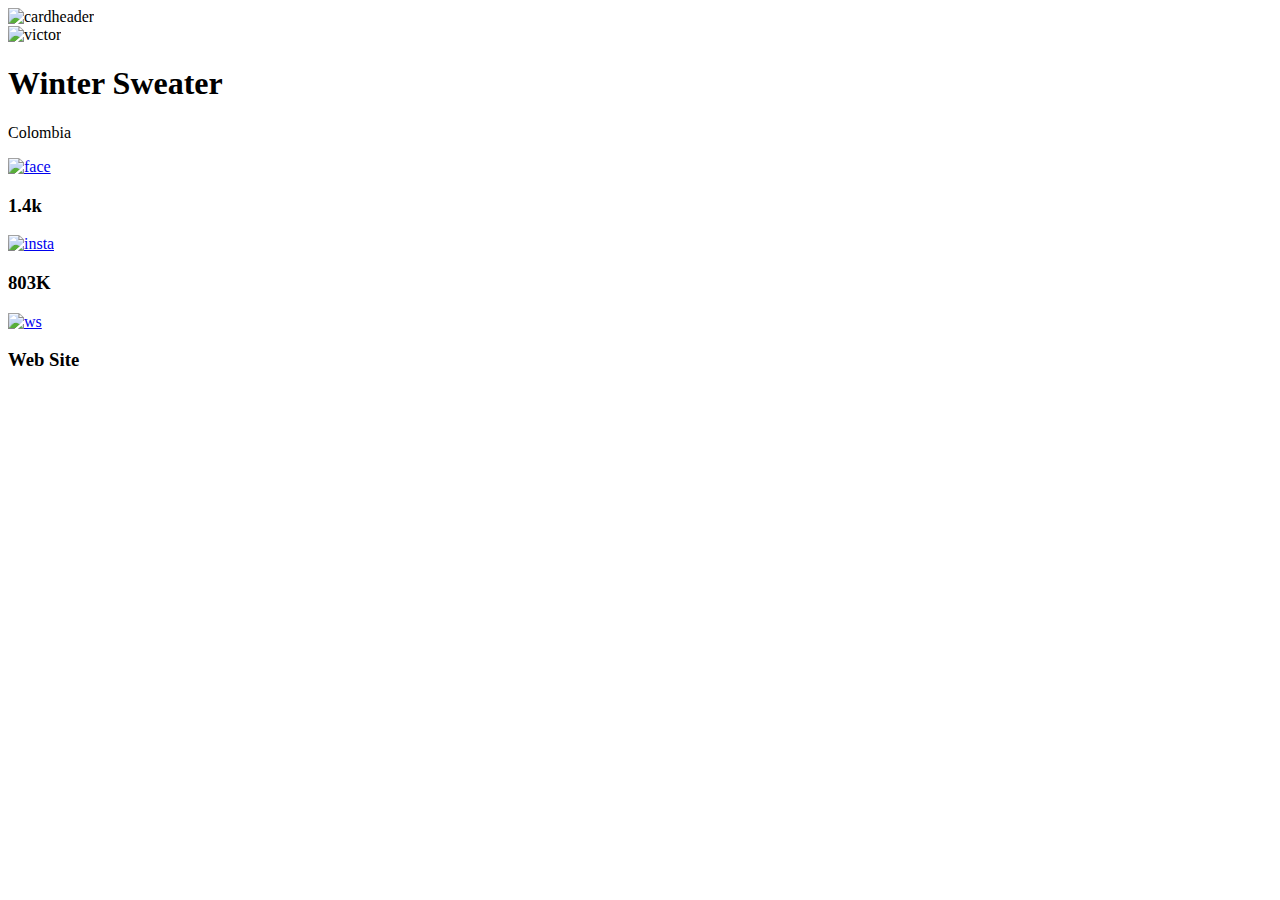
==== index.html @ 16e5b973 "Agregue el nuevo index" ====
<!DOCTYPE html>
<html lang="en">
<head>
    <meta charset="UTF-8">
    <meta http-equiv="X-UA-Compatible" content="IE=edge">
    <meta name="viewport" content="width=device-width, initial-scale=1.0">
    <title>Winter Sweater</title>
    <link rel="shortcut icon" href="./png ciervo - copia.png" type="image/x-icon">
    <link rel="preconnect" href="https://fonts.googleapis.com">
    <link rel="preconnect" href="https://fonts.gstatic.com" crossorigin>
    <link href="https://fonts.googleapis.com/css2?family=Kumbh+Sans:wght@400;700&display=swap" rel="stylesheet">
    <link rel="stylesheet" href="./styles.css">
</head>
<body>
    <main class="flex">
        <article class="card">
            <img src="./weaving-1803874_1920 (1).jpg" alt="cardheader" class="card-header"> 
            <div class="card-body">
                <img src="./png ciervo - copia.png" alt="victor" class="card-body-img">
                <h1 class="card-body-title">
                    Winter Sweater
                    <!-- <span>26</span> -->
                </h1>
                <p class="card-body-text">Colombia
                </p>
            </div>
            <div class="card-footer">
                <div class="card-footer-social">
                    <a href="https://www.facebook.com/s.wintersweater/" target="_blank">
                    <img src="./face.png" alt="face"></a>
                    <h3>1.4k</h3>
                </div>
                <div class="card-footer-social">
                    <a href="https://www.instagram.com/s.wintersweater/" target="_blank">
                    <img src="./inst.png" alt="insta"></a>
                    <h3>803K</h3>
                </div>
                <div class="card-footer-sociall">
                    <a href="https://wintersweater.com.co/" target="_blank">
                    <img src="./png ciervo - copia.png" alt="ws"></a>
                    <h3>Web Site</h3>
                </div>
            </div>
        </article>
    </main>
</body>
</html>
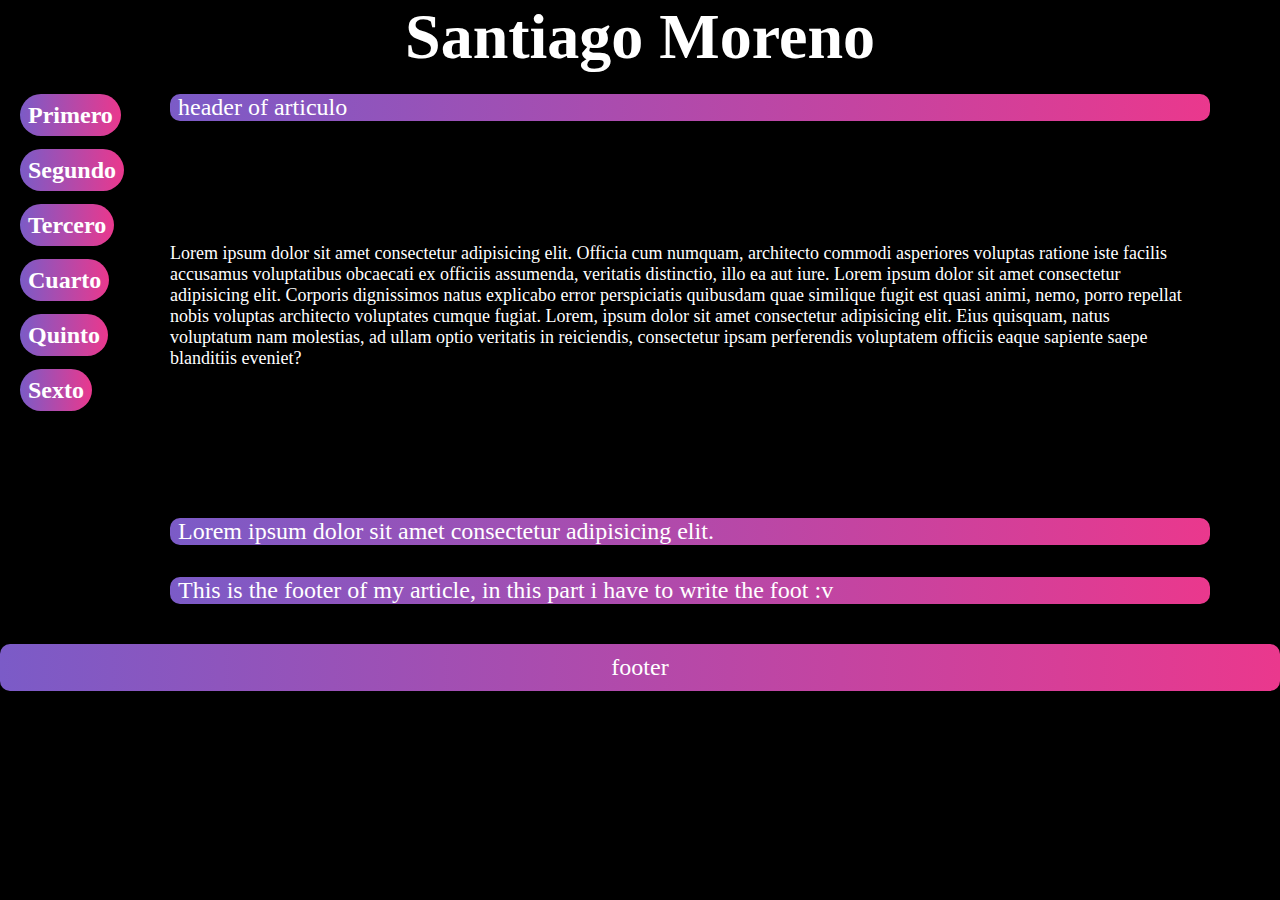
==== commit 624f6adc: "nuevo proyecto 1" ====
--- a/index.html
+++ b/index.html
@@ -4,44 +4,43 @@
     <meta charset="UTF-8">
     <meta http-equiv="X-UA-Compatible" content="IE=edge">
     <meta name="viewport" content="width=device-width, initial-scale=1.0">
-    <title>Winter Sweater</title>
-    <link rel="shortcut icon" href="./png ciervo - copia.png" type="image/x-icon">
-    <link rel="preconnect" href="https://fonts.googleapis.com">
-    <link rel="preconnect" href="https://fonts.gstatic.com" crossorigin>
-    <link href="https://fonts.googleapis.com/css2?family=Kumbh+Sans:wght@400;700&display=swap" rel="stylesheet">
-    <link rel="stylesheet" href="./styles.css">
+    <title>Santiago</title>
+    <link rel="stylesheet" href="style.css">
 </head>
 <body>
-    <main class="flex">
-        <article class="card">
-            <img src="./weaving-1803874_1920 (1).jpg" alt="cardheader" class="card-header"> 
-            <div class="card-body">
-                <img src="./png ciervo - copia.png" alt="victor" class="card-body-img">
-                <h1 class="card-body-title">
-                    Winter Sweater
-                    <!-- <span>26</span> -->
-                </h1>
-                <p class="card-body-text">Colombia
-                </p>
-            </div>
-            <div class="card-footer">
-                <div class="card-footer-social">
-                    <a href="https://www.facebook.com/s.wintersweater/" target="_blank">
-                    <img src="./face.png" alt="face"></a>
-                    <h3>1.4k</h3>
-                </div>
-                <div class="card-footer-social">
-                    <a href="https://www.instagram.com/s.wintersweater/" target="_blank">
-                    <img src="./inst.png" alt="insta"></a>
-                    <h3>803K</h3>
-                </div>
-                <div class="card-footer-sociall">
-                    <a href="https://wintersweater.com.co/" target="_blank">
-                    <img src="./png ciervo - copia.png" alt="ws"></a>
-                    <h3>Web Site</h3>
-                </div>
-            </div>
-        </article>
-    </main>
+    <div id="main">
+        <header id="header-principal">
+            <h1>Santiago Moreno</h1>
+        </header>
+            <nav id="nav-principal">
+                <ul>
+                    <li class="nav-item"><a href="/">Primero</a></li>
+                    <li class="nav-item"><a href="/">Segundo</a></li>
+                    <li class="nav-item"><a href="/">Tercero</a></li>
+                    <li class="nav-item"><a href="/">Cuarto</a></li>
+                    <li class="nav-item"><a href="/">Quinto</a></li>
+                    <li class="nav-item"><a href="/">Sexto</a></li>
+                </ul>
+            </nav>
+        <section id="container2">
+            <article>
+                <header id="header-article">
+                    <p>header of articulo</p>
+                </header>
+                <article id="article-p">
+                    <p>Lorem ipsum dolor sit amet consectetur adipisicing elit. Officia cum numquam, architecto commodi asperiores voluptas ratione iste facilis accusamus voluptatibus obcaecati ex officiis assumenda, veritatis distinctio, illo ea aut iure. Lorem ipsum dolor sit amet consectetur adipisicing elit. Corporis dignissimos natus explicabo error perspiciatis quibusdam quae similique fugit est quasi animi, nemo, porro repellat nobis voluptas architecto voluptates cumque fugiat. Lorem, ipsum dolor sit amet consectetur adipisicing elit. Eius quisquam, natus voluptatum nam molestias, ad ullam optio veritatis in reiciendis, consectetur ipsam perferendis voluptatem officiis eaque sapiente saepe blanditiis eveniet?</p>
+                </article>
+                <section id="section-article">
+                    <p>Lorem ipsum dolor sit amet consectetur adipisicing elit.</p>
+                </section>
+                <footer id="footer-article">
+                    <p>This is the footer of my article, in this part i have to write the foot :v</p>
+                </footer>
+            </article>
+        </section>
+        <footer id="footer">
+            footer
+        </footer>
+    </div>
 </body>
 </html>--- a/style.css
+++ b/style.css
@@ -0,0 +1,93 @@
+:root {
+    --white: #FFFFFF;
+    --black: #000000;
+    --very-light-blue: #F5EEDC;
+    --very-light-pink: #DD4A48;
+    --very-light-yellow: #4F091D;
+    --font: #97BFB4;
+    --sm: 12px;
+    --md: 18px;
+    --lg: 24px;
+    --elg: 32px
+}
+* {
+    margin: 0;
+    padding: 0;
+}
+body {
+    background-color: #000000;
+}
+#header-principal {
+    display: flex;
+    justify-content: center;
+    font-size: var(--elg);
+    color: #ffffff;
+}
+ul {
+    position: absolute;
+}
+.nav-item {
+    font-size: var(--lg);
+    margin: 28px 20px;
+}
+.nav-item a {
+    text-decoration: none;
+    background: linear-gradient(90deg, rgb(123, 91, 199) 0%, rgb(234, 56, 141) 100%);
+    color: #ffffff;
+    font-weight: bold;
+    border-radius: 50px;
+    padding: 8px;
+}
+#container2 {
+    margin: 20px 40px 40px 140px;
+    margin-top: 20px;
+    margin-bottom: 40px;
+    display: flex;
+    justify-content: center;
+}
+article {
+    align-content: center;
+}
+#article-p {
+    color: #ffffff;
+    background: #000000;
+    margin-top: 5px;
+    height: 40vh;
+    width: 80vw;
+    font-size: var(--md);
+    border-radius: 10px;
+}
+#section-article, #footer-article, #header-article {
+    margin-top: 32px;
+    background: linear-gradient(90deg, rgb(123, 91, 199) 0%, rgb(234, 56, 141) 100%);
+    color: #ffffff;
+    font-size: var(--lg);
+    width: 80vw;
+    border-radius: 10px;
+    padding: 0 8px;
+}
+#header-article {
+    margin-top: 0px;
+}
+#footer {
+    text-align: center;
+    font-size: var(--lg);
+    background: linear-gradient(90deg, rgb(123, 91, 199) 0%, rgb(234, 56, 141) 100%);
+    color: #ffffff;
+    border-radius: 10px;
+    padding: 10px;
+}
+@media (max-width: 500px) {
+    #article-p {
+        height: 480px;
+    }
+    #section-article {
+        height: 200px;
+    }
+    .nav-item {
+        margin: 12px;
+    }
+    .nav-item a {
+        padding: 3px;
+    }
+}